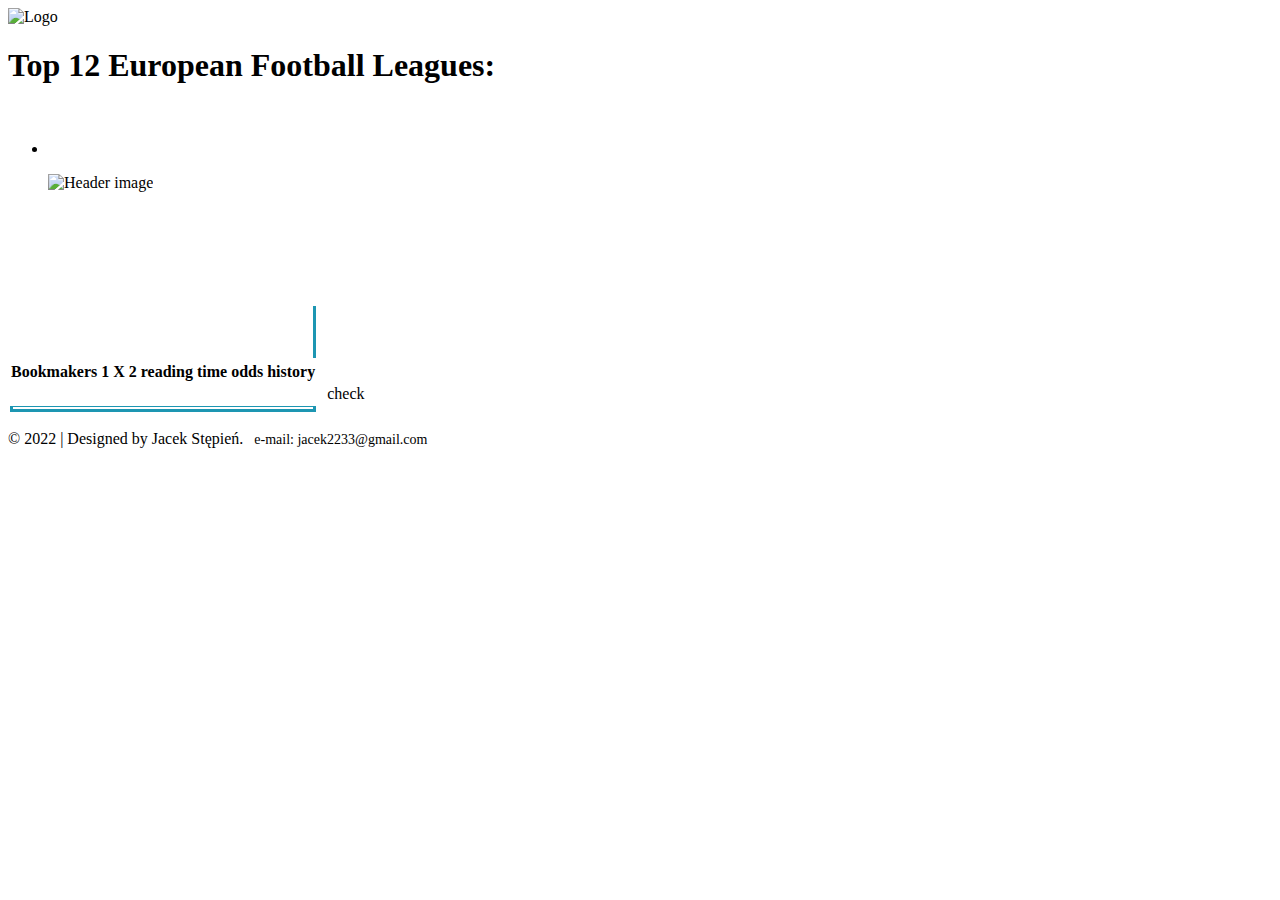
==== src/main/resources/templates/index.html @ 5489ea7c "Initial commit" ====
<!DOCTYPE html>
<html>
<head>
    <meta charset="utf-8"/> 
    <meta http-equiv="X-UA-Compatible" content="IE=edge"/>
    <meta name="viewport" content="width=device-width, initial-scale=1"/>
    <meta name="description" content="Najnowsze kursy polskich bukmacherów! Top 12 europejskich lig piłki nożnej. The latest odds of Polish bookmakers! Top 12 European Football Leagues."/>
    <meta name="keywords" content="bukmacherzy, kursy, bukacherskie, polscy, promocje, typy, najnowsi, najlepsze, 2022, 2023, pilka nozna, polska, obstawianie, najlepsze, bookmakers, polish, betting, tips, odds, best, promotion, 2022, 2023"/>
    <meta name="author" content="Jacek Stepien"/>
    <title>Top 12 European Football Leagues</title>
    <link rel="stylesheet" href="https://fonts.googleapis.com/css?family=Open+Sans:300,400"/>  	<!-- Google web font "Open Sans" -->
    <link rel="stylesheet" href="/css/bootstrap.min.css"/>                                    	<!-- Bootstrap style -->
    <link rel="stylesheet" href="/css/magnific-popup.css"/>                             		<!-- Magnific pop up style, http://dimsemenov.com/plugins/magnific-popup/ -->
    <link rel="stylesheet" href="/css/templatemo-style.css"/>                                 	<!-- Templatemo style -->
    <script type="text/javascript" src="https://www.gstatic.com/charts/loader.js"></script>
</head>
    <body>        
        <div class="container">
            <div class="row">
                <div class="tm-left-right-container">                       
<!-- Left column: logo and menu -->
                    <div class="tm-blue-bg tm-left-column">                        
                        <div class="tm-logo-div text-xs-center">
                            <img src="/img/ball.jpg" alt="Logo"/>
                            <h1 class="tm-site-name">Top 12 European Football Leagues:</h1>
                        </div>              
<!--   Country & League & Left Side   -->      
						<a class="league" th:each="country, z : ${country}" id="menu"  th:href="@{'/index/'+${country.getCountry()}}" th:utext="${country.getLeagueName()}+ '&lt;br /&gt;'"></a>
<!--   League Name Between Country and Matches   -->  			
						<nav class="tm-main-nav">
                            	<li class="tm-nav-item"> <a href="#match0" class="tm-nav-item-link" th:text="${leagueName}"></a></li>     
						</nav>                          	
<!--   Matches (Left Side) -->
						<nav class="tm-main-nav">
                            <ul class="tm-main-nav-ul">
                            	<li id="matches" th:each="m, iterStat : ${matches}"> 
                                    <a th:href="@{'#'+'match'+${iterStat.index}}" style="font-size: 11px;" th:utext="${#dates.format(m.dateTime,'dd.MM HH:mm' )}  + ' - '"></a>
                                    <a th:href="@{'#'+'match'+${iterStat.index}}" th:utext="${m.home}  +' - '+ ${m.away}"></a>
 								</li>
                            </ul>
                        </nav>                                         
                    </div>
<!-- Right column: content -->
                    <div class="tm-right-column">
                    <section th:id="'match0'" class="tm-section">
                        <figure>
                            <img src="/img/boisko2.png" alt="Header image" class="img-fluid"/>    
                        </figure>
					</section>   					
<!--  League Name -->
					<div class="tm-content-div">
                    	<header>
							<h2 class="tm-blue-text tm-welcome-title2 top" th:text="${leagueName}"></h2><br></br>  
						</header>          
<!--  Table Start-->   
           				<table class="grid-container" th:each="m, iterStat : ${matches}">
           				<a th:if="${iterStat.index} != 0"><br></br></a>
							<tbody>
<!-- Section Of Each Table -->
								<tr th:each="m, iterStat : ${matches}"></tr>
								<section class="tm-section" th:id="'match'+${iterStat.index}">						
<!-- Match Over The Table -->		                   
                                	<header>
                                    	<h2 class="tm-blue-text tm-welcome-title tm-margin-b-15" th:utext="  ${m.home} + ' - ' + ${m.away}"></h2> 
                                	</header>                   
                     			</section>		 
<!-- Table Head - Match + Date -->
								<thead>
									<tr>
										<td colspan="6" scope="col" style="height:50px; font-size: 18px; font-weight: 500; color: white; border-right: 3px solid rgba(29,150,178,1);" th:utext="${m.home} + ' - ' + ${m.away} + ' - ' + ${leagueName} + '&lt;br /&gt;' +  ${#dates.format(m.dateTime, 'dd.MM.YYYY')}  + ' - ' +  ${#dates.format(m.dateTime, 'HH:mm')}"></td>
									</tr>
								</thead>						
<!-- Table Head 1 X 2 -->
								<th>Bookmakers</th>
								<th>1</th>
								<th>X</th>
								<th>2</th>
								<th>reading time</th>
								<th>odds history</th>															
<!-- Table Cells -->							
								<tr th:each="bukList, bukStat : ${bukList}">
									<td><a id="one" target="_blank" th:href="@{${bukLinks.get(bukStat.index)}}" th:text="${bukList}"></a></td>
									<td class="highestOdds" th:if="${m.odds.get(bukStat.index).home} == ${highestOdds.get(iterStat.index).home}" th:text="${m.odds.get(bukStat.index).home}"></td>
									<td th:if="${m.odds.get(bukStat.index).home} != ${highestOdds.get(iterStat.index).home}" th:text="( (${m.odds.get(bukStat.index).home} != 0.00)? ${m.odds.get(bukStat.index).home} : '-')"></td>
									<td	class="highestOdds"	th:if="${m.odds.get(bukStat.index).draw} == ${highestOdds.get(iterStat.index).draw}" th:text="${m.odds.get(bukStat.index).draw}"></td>
									<td	th:if="${m.odds.get(bukStat.index).draw} != ${highestOdds.get(iterStat.index).draw}" th:text="( (${m.odds.get(bukStat.index).draw} != 0.00)? ${m.odds.get(bukStat.index).draw} : '-')"></td>
									<td class="highestOdds"	th:if="${m.odds.get(bukStat.index).away} == ${highestOdds.get(iterStat.index).away}" th:text="${m.odds.get(bukStat.index).away}"></td>
									<td	th:if="${m.odds.get(bukStat.index).away} != ${highestOdds.get(iterStat.index).away}" th:text="( (${m.odds.get(bukStat.index).away} != 0.00)? ${m.odds.get(bukStat.index).away} : '-')"></td>
									<td    th:utext="( (${m.odds.get(bukStat.index).dateTime} != null)? ${#dates.format(m.odds.get(bukStat.index).dateTime, 'dd.MM' )} + ' - ' + ${#dates.format(m.odds.get(bukStat.index).dateTime, 'HH:mm' )} + '&lt;br /&gt; '  : ' ')"></td>
									<td th:if="${m.odds.get(bukStat.index).away} != 0.00" id="check"> <a id="check" th:href="@{'/matchdetails/' + ${m.id} + '/' +  ${bukList}}">check</a></td>
									<td th:if="${m.odds.get(bukStat.index).away} == 0.00" id="check"> <a></a></td>	
								</tr>										
							</tbody>									
<!--  Table Foot -->
							<tfoot>
								<tr>
									<td colspan="6" style="border: 3px solid rgba(29,150,178,1); border-top: 1px solid rgba(29,150,178,1);" th:utext="' The best odds for now are' + '&nbsp;&nbsp;' + ${highestOdds.get(iterStat.index).home}+ '&nbsp;&nbsp;' +
											${highestOdds.get(iterStat.index).draw}+ '&nbsp;&nbsp;' +
											${highestOdds.get(iterStat.index).away}+ '&nbsp;&nbsp;'" >
									</td>
								</tr>	
							</tfoot>
<!--  Right side panel, script, score -->
                            <div class="tm-right-out">
                                <div class="char">
                                    <p th:id="${iterStat.index}"></p>
                                </div>
                                <div class="last5">
                                    <p th:text="'Last 5 matches:'"></p>
                                    <p style="font-weight: 700;" th:text="${m.home}+':'"></p>
                                </div>
                                <div class="last6">
                                    <p th:each="lmaa, aaa : ${lm[iterStat.index]}">
                                        <span th:text="( (${lmaa.dateTime} != null)? ${#dates.format(lmaa.dateTime, 'dd.MM')} + ' - ' : ' ')" style="font-size: 12px;"></span>
                                        <span th:if="${lmaa.scoreHome > lmaa.scoreAway} " style="color: green; font-weight: 500;" th:text="${lmaa.home} + ' ' " ></span>
                                        <span th:if="${lmaa.scoreHome > lmaa.scoreAway}" th:text=" ' ' + ${lmaa.scoreHome} + '-' + ${lmaa.scoreAway} + ' ' " ></span>
                                        <span th:if="${lmaa.scoreHome > lmaa.scoreAway}" style="font-weight: 300;" th:text="${lmaa.away}" ></span>
                                        <span th:if="${lmaa.scoreHome == lmaa.scoreAway } AND ${lmaa.scoreHome!=null}" style="font-weight:300;" th:text="${lmaa.home} + ' ' " ></span>
                                        <span th:if="${lmaa.scoreHome == lmaa.scoreAway} AND ${lmaa.scoreHome!=null}" th:text="${lmaa.scoreHome} + '-' + ${lmaa.scoreAway} + ' ' "></span>
                                        <span th:if="${lmaa.scoreHome == lmaa.scoreAway} AND ${lmaa.scoreHome!=null}" style="font-weight: 300;" th:text="${lmaa.away}" ></span>
                                        <span th:if="${lmaa.scoreAway > lmaa.scoreHome}" style="font-weight: 300; " th:text="${lmaa.home}"></span>
                                        <span th:if="${lmaa.scoreAway > lmaa.scoreHome}" th:text=" ' ' + ${lmaa.scoreHome} + '-' + ${lmaa.scoreAway} + ' ' " ></span>
                                        <span th:if="${lmaa.scoreAway > lmaa.scoreHome}" style="color: green; font-weight: 500; " th:text="${lmaa.away}"></span>
                                        <span th:utext="( (${aaa.index} == 4)?  '&lt;br /&gt;' + '&lt;br /&gt;' + '&lt;br /&gt;')"></span>
                                        <span th:if="${aaa.index} == 4" style="font-weight: 700;" th:text="${m.away+':'}" ></span>
                                </p>
                                </div>
                            </div>
						</table>
<!--  Bottom of Page -->						
						<footer>
                                <p class="tm-copyright-p">&copy; <span class="tm-current-year">2022</span> | Designed by Jacek Stępień. <span style="font-size:14px;">&nbsp;&nbsp;e-mail: jacek2233@gmail.com</span></p>
						</footer>
                    </div>  
				</div>
			</div>
		</div> <!-- row -->
	</div> <!-- container -->              
<!-- load JS files -->
        <script src="/js/jquery-1.11.3.min.js"></script>             <!-- jQuery (https://jquery.com/download/) -->
        <script src="/js/jquery.magnific-popup.min.js"></script>     <!-- Magnific pop-up (http://dimsemenov.com/plugins/magnific-popup/) -->
        <script src="/js/jquery.singlePageNav.min.js"></script>      <!-- Single Page Nav (https://github.com/ChrisWojcik/single-page-nav) -->
        <script>     
       
            $(document).ready(function(){

                // Single page nav
                $('.tm-main-nav').singlePageNav({
                    'currentClass' : "active",
                    offset : 20
                });

                // Magnific pop up
                $('.tm-gallery-1').magnificPopup({
                  delegate: 'a', // child items selector, by clicking on it popup will open
                  type: 'image',
                  gallery: {enabled:true}
                  // other options
                }); 

                $('.tm-gallery-2').magnificPopup({
                  delegate: 'a', // child items selector, by clicking on it popup will open
                  type: 'image',
                  gallery: {enabled:true}
                  // other options
                }); 

                $('.tm-gallery-3').magnificPopup({
                  delegate: 'a', // child items selector, by clicking on it popup will open
                  type: 'image',
                  gallery: {enabled:true}
                  // other options
                }); 

                $('.tm-current-year').text(new Date().getFullYear());                
            });
        </script>
        <script th:inline="javascript">
      		google.charts.load('current', {'packages':['corechart']});
      		google.charts.setOnLoadCallback(drawChart);

      		function drawChart() {

        var data1 = google.visualization.arrayToDataTable([ ['', ''], ['1', [[${d[0][0]}]] ] , ['X', [[${d[0][1]}]]], ['2', [[${d[0][2]}]]], ]);
        var data2 = google.visualization.arrayToDataTable([ ['', ''], ['1', [[${d[1][0]}]] ] , ['X', [[${d[1][1]}]]], ['2', [[${d[1][2]}]]], ]);
        var data3 = google.visualization.arrayToDataTable([ ['', ''], ['1', [[${d[2][0]}]] ] , ['X', [[${d[2][1]}]]], ['2', [[${d[2][2]}]]], ]);
        var data4 = google.visualization.arrayToDataTable([ ['', ''], ['1', [[${d[3][0]}]] ] , ['X', [[${d[3][1]}]]], ['2', [[${d[3][2]}]]], ]);
        var data5 = google.visualization.arrayToDataTable([ ['', ''], ['1', [[${d[4][0]}]] ] , ['X', [[${d[4][1]}]]], ['2', [[${d[4][2]}]]], ]);
        var data6 = google.visualization.arrayToDataTable([ ['', ''], ['1', [[${d[5][0]}]] ] , ['X', [[${d[5][1]}]]], ['2', [[${d[5][2]}]]], ]);
        var data7 = google.visualization.arrayToDataTable([ ['', ''], ['1', [[${d[6][0]}]] ] , ['X', [[${d[6][1]}]]], ['2', [[${d[6][2]}]]], ]);
        var data8 = google.visualization.arrayToDataTable([ ['', ''], ['1', [[${d[7][0]}]] ] , ['X', [[${d[7][1]}]]], ['2', [[${d[7][2]}]]], ]);
        var data9 = google.visualization.arrayToDataTable([ ['', ''], ['1', [[${d[8][0]}]] ] , ['X', [[${d[8][1]}]]], ['2', [[${d[8][2]}]]], ]);
        var data10 = google.visualization.arrayToDataTable([ ['', ''], ['1', [[${d[9][0]}]] ] , ['X', [[${d[9][1]}]]], ['2', [[${d[9][2]}]]], ]);
        
        
        var options = {
          	title: 'percentage value',
        	is3D: true,
        	pieSliceText: 'label',
        	fontSize: 13,
        	backgroundColor: '#ffffff',
            pieSliceText: 'label',
        };

        var chart1 = new google.visualization.PieChart(document.getElementById('0'));
        chart1.draw(data1, options);
        
        var chart2 = new google.visualization.PieChart(document.getElementById('1'));
        chart2.draw(data2, options);
        
        var chart3 = new google.visualization.PieChart(document.getElementById('2'));
        chart3.draw(data3, options); 
        
        var chart4 = new google.visualization.PieChart(document.getElementById('3'));
        chart4.draw(data4, options); 
        
        var chart5 = new google.visualization.PieChart(document.getElementById('4'));
        chart5.draw(data5, options);
        
        var chart6 = new google.visualization.PieChart(document.getElementById('5'));
        chart6.draw(data6, options);  
        
        var chart7 = new google.visualization.PieChart(document.getElementById('6'));
        chart7.draw(data7, options);  
        
        var chart8 = new google.visualization.PieChart(document.getElementById('7'));
        chart8.draw(data8, options);  
        
        var chart9 = new google.visualization.PieChart(document.getElementById('8'));
        chart9.draw(data9, options);     
        
        var chart10 = new google.visualization.PieChart(document.getElementById('9'));
        chart10.draw(data10, options);    
      }
    </script>  
           
	</body>
</html>
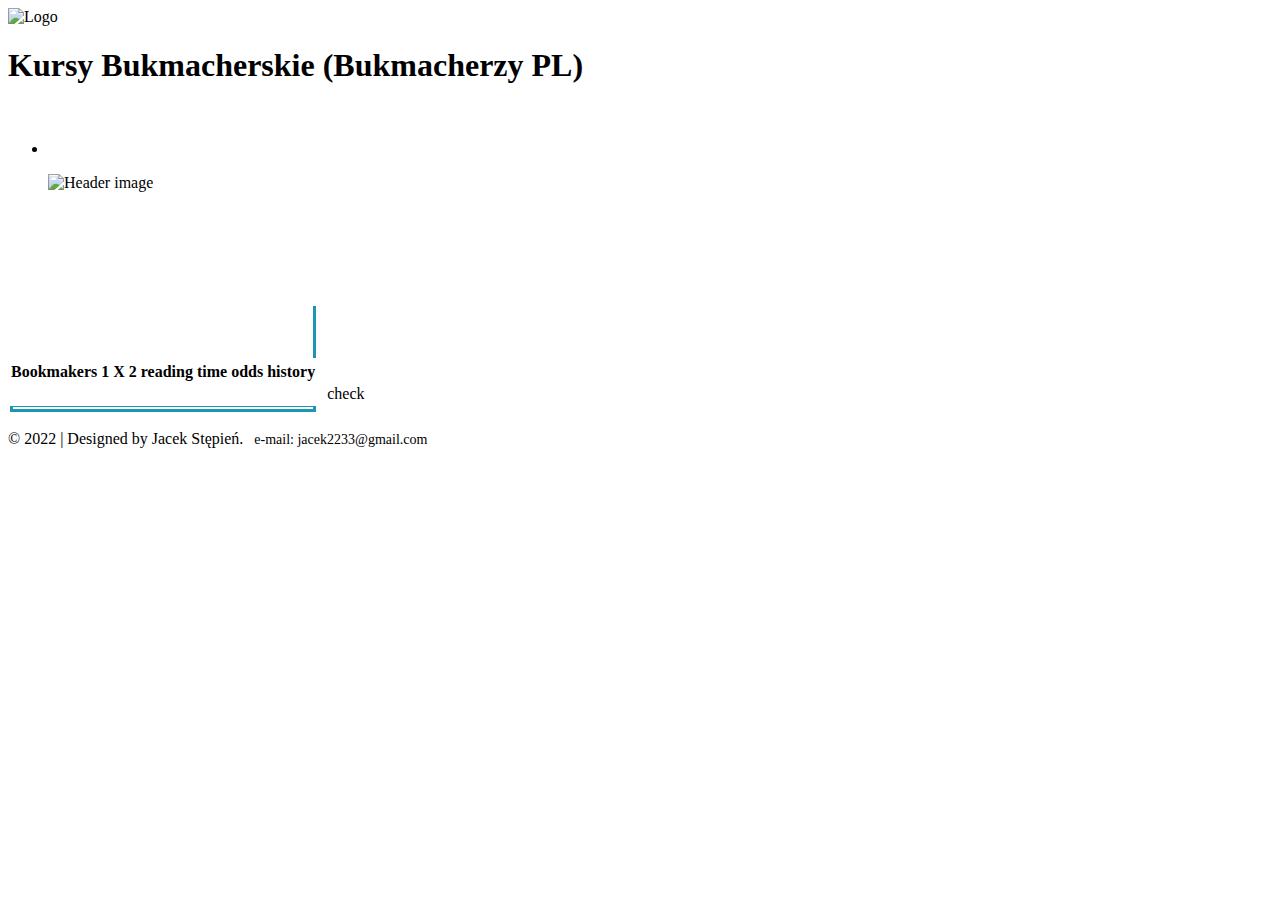
==== commit 6d0dedd9: "a" ====
--- a/src/main/resources/templates/index.html
+++ b/src/main/resources/templates/index.html
@@ -5,32 +5,30 @@
     <meta http-equiv="X-UA-Compatible" content="IE=edge"/>
     <meta name="viewport" content="width=device-width, initial-scale=1"/>
     <meta name="description" content="Najnowsze kursy polskich bukmacherów! Top 12 europejskich lig piłki nożnej. The latest odds of Polish bookmakers! Top 12 European Football Leagues."/>
-    <meta name="keywords" content="bukmacherzy, kursy, bukacherskie, polscy, promocje, typy, najnowsi, najlepsze, 2022, 2023, pilka nozna, polska, obstawianie, najlepsze, bookmakers, polish, betting, tips, odds, best, promotion, 2022, 2023"/>
+    <meta name="keywords" content="kursy, bukmacherskie, polscy, bukmacherzy, promocje, typy, najnowsi, najlepsze, najnowsze, 2022, 2023, pilka nozna, liga, polska, obstawianie, bookmakers, polish, betting, tips, odds, best, promotion, 2022, 2023"/>
     <meta name="author" content="Jacek Stepien"/>
-    <title>Top 12 European Football Leagues</title>
-    <link rel="stylesheet" href="https://fonts.googleapis.com/css?family=Open+Sans:300,400"/>  	<!-- Google web font "Open Sans" -->
-    <link rel="stylesheet" href="/css/bootstrap.min.css"/>                                    	<!-- Bootstrap style -->
-    <link rel="stylesheet" href="/css/magnific-popup.css"/>                             		<!-- Magnific pop up style, http://dimsemenov.com/plugins/magnific-popup/ -->
-    <link rel="stylesheet" href="/css/templatemo-style.css"/>                                 	<!-- Templatemo style -->
+    <meta name="msvalidate.01" content="BB163AC84C334B471C1E1AB15988ED80" />
+    <title>Kursy Bukmacherskie z Polskich Bukmacherów</title>
+    <link rel="stylesheet" href="https://fonts.googleapis.com/css?family=Open+Sans:300,400"/>
+    <link rel="stylesheet" href="/css/bootstrap.min.css"/>
+    <link rel="stylesheet" href="/css/magnific-popup.css"/>
+    <link rel="stylesheet" href="/css/templatemo-style.css"/>
+    <link rel="canonical" href="https://kursy-bukmacherskie.com"/>
     <script type="text/javascript" src="https://www.gstatic.com/charts/loader.js"></script>
 </head>
     <body>        
         <div class="container">
             <div class="row">
-                <div class="tm-left-right-container">                       
-<!-- Left column: logo and menu -->
+                <div class="tm-left-right-container">
                     <div class="tm-blue-bg tm-left-column">                        
                         <div class="tm-logo-div text-xs-center">
                             <img src="/img/ball.jpg" alt="Logo"/>
-                            <h1 class="tm-site-name">Top 12 European Football Leagues:</h1>
-                        </div>              
-<!--   Country & League & Left Side   -->      
+                            <h1 class="tm-site-name">Kursy Bukmacherskie (Bukmacherzy PL)</h1>
+                        </div>
 						<a class="league" th:each="country, z : ${country}" id="menu"  th:href="@{'/index/'+${country.getCountry()}}" th:utext="${country.getLeagueName()}+ '&lt;br /&gt;'"></a>
-<!--   League Name Between Country and Matches   -->  			
 						<nav class="tm-main-nav">
                             	<li class="tm-nav-item"> <a href="#match0" class="tm-nav-item-link" th:text="${leagueName}"></a></li>     
-						</nav>                          	
-<!--   Matches (Left Side) -->
+						</nav>
 						<nav class="tm-main-nav">
                             <ul class="tm-main-nav-ul">
                             	<li id="matches" th:each="m, iterStat : ${matches}"> 
@@ -40,44 +38,36 @@
                             </ul>
                         </nav>                                         
                     </div>
-<!-- Right column: content -->
                     <div class="tm-right-column">
                     <section th:id="'match0'" class="tm-section">
                         <figure>
                             <img src="/img/boisko2.png" alt="Header image" class="img-fluid"/>    
                         </figure>
-					</section>   					
-<!--  League Name -->
+					</section>
 					<div class="tm-content-div">
                     	<header>
 							<h2 class="tm-blue-text tm-welcome-title2 top" th:text="${leagueName}"></h2><br></br>  
-						</header>          
-<!--  Table Start-->   
+						</header>
            				<table class="grid-container" th:each="m, iterStat : ${matches}">
            				<a th:if="${iterStat.index} != 0"><br></br></a>
 							<tbody>
-<!-- Section Of Each Table -->
 								<tr th:each="m, iterStat : ${matches}"></tr>
-								<section class="tm-section" th:id="'match'+${iterStat.index}">						
-<!-- Match Over The Table -->		                   
+								<section class="tm-section" th:id="'match'+${iterStat.index}">
                                 	<header>
                                     	<h2 class="tm-blue-text tm-welcome-title tm-margin-b-15" th:utext="  ${m.home} + ' - ' + ${m.away}"></h2> 
                                 	</header>                   
-                     			</section>		 
-<!-- Table Head - Match + Date -->
+                     			</section>
 								<thead>
 									<tr>
 										<td colspan="6" scope="col" style="height:50px; font-size: 18px; font-weight: 500; color: white; border-right: 3px solid rgba(29,150,178,1);" th:utext="${m.home} + ' - ' + ${m.away} + ' - ' + ${leagueName} + '&lt;br /&gt;' +  ${#dates.format(m.dateTime, 'dd.MM.YYYY')}  + ' - ' +  ${#dates.format(m.dateTime, 'HH:mm')}"></td>
 									</tr>
-								</thead>						
-<!-- Table Head 1 X 2 -->
+								</thead>
 								<th>Bookmakers</th>
 								<th>1</th>
 								<th>X</th>
 								<th>2</th>
 								<th>reading time</th>
-								<th>odds history</th>															
-<!-- Table Cells -->							
+								<th>odds history</th>
 								<tr th:each="bukList, bukStat : ${bukList}">
 									<td><a id="one" target="_blank" th:href="@{${bukLinks.get(bukStat.index)}}" th:text="${bukList}"></a></td>
 									<td class="highestOdds" th:if="${m.odds.get(bukStat.index).home} == ${highestOdds.get(iterStat.index).home}" th:text="${m.odds.get(bukStat.index).home}"></td>
@@ -90,8 +80,7 @@
 									<td th:if="${m.odds.get(bukStat.index).away} != 0.00" id="check"> <a id="check" th:href="@{'/matchdetails/' + ${m.id} + '/' +  ${bukList}}">check</a></td>
 									<td th:if="${m.odds.get(bukStat.index).away} == 0.00" id="check"> <a></a></td>	
 								</tr>										
-							</tbody>									
-<!--  Table Foot -->
+							</tbody>
 							<tfoot>
 								<tr>
 									<td colspan="6" style="border: 3px solid rgba(29,150,178,1); border-top: 1px solid rgba(29,150,178,1);" th:utext="' The best odds for now are' + '&nbsp;&nbsp;' + ${highestOdds.get(iterStat.index).home}+ '&nbsp;&nbsp;' +
@@ -100,7 +89,6 @@
 									</td>
 								</tr>	
 							</tfoot>
-<!--  Right side panel, script, score -->
                             <div class="tm-right-out">
                                 <div class="char">
                                     <p th:id="${iterStat.index}"></p>
@@ -127,16 +115,14 @@
                                 </div>
                             </div>
 						</table>
-<!--  Bottom of Page -->						
 						<footer>
                                 <p class="tm-copyright-p">&copy; <span class="tm-current-year">2022</span> | Designed by Jacek Stępień. <span style="font-size:14px;">&nbsp;&nbsp;e-mail: jacek2233@gmail.com</span></p>
 						</footer>
                     </div>  
 				</div>
 			</div>
-		</div> <!-- row -->
-	</div> <!-- container -->              
-<!-- load JS files -->
+		</div>
+	</div>
         <script src="/js/jquery-1.11.3.min.js"></script>             <!-- jQuery (https://jquery.com/download/) -->
         <script src="/js/jquery.magnific-popup.min.js"></script>     <!-- Magnific pop-up (http://dimsemenov.com/plugins/magnific-popup/) -->
         <script src="/js/jquery.singlePageNav.min.js"></script>      <!-- Single Page Nav (https://github.com/ChrisWojcik/single-page-nav) -->
